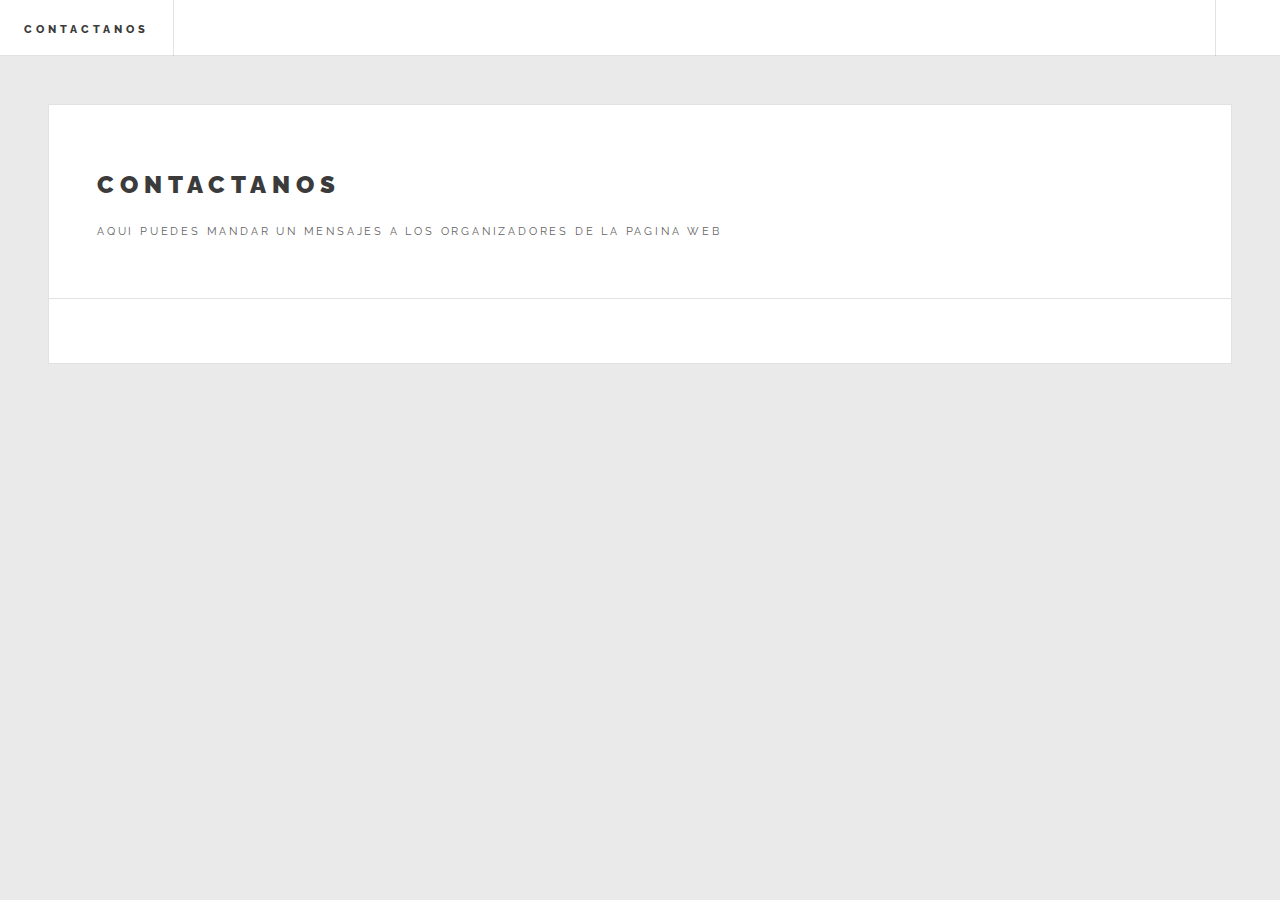
==== Contactanos.html @ b016031c "s" ====
<!DOCTYPE HTML>
<!--
	Future Imperfect by HTML5 UP
	html5up.net | @ajlkn
	Free for personal and commercial use under the CCA 3.0 license (html5up.net/license)
-->
<html>
	<head>
		<title>Contactanos</title>
		<meta charset="utf-8" />
		<meta name="viewport" content="width=device-width, initial-scale=1, user-scalable=no" />
		<link rel="stylesheet" href="assets/css/main.css" />
	</head>
	<body class="single is-preload">

		<!-- Wrapper -->
			<div id="wrapper">

				<!-- Header -->
					<header id="header">
						<h1><a href="index.html">Contactanos</a></h1>
						<nav class="links">
						</nav>
						<nav class="main">
							<ul>
								<li class="menu">
									<a class="fa-bars" href="#menu">Menu</a>
								</li>
							</ul>
						</nav>
					</header>

				<!-- Menu -->
					<section id="menu">
						<!-- Links -->
						<section>
							<ul class="actions stacked">
								<li><a href="index.html" class="button large fit">INICIO</a></li>
							</ul>
						</section>
						<section>
							<ul class="actions stacked">
								<li><a href="Pasos.html" class="button large fit">Pasos para Donar Sangre</a></li>
							</ul>
						</section>
							<section>
								<ul class="#">
									<ul class="actions stacked">
										<li><a href="login.html" class="button large fit">iniciar sesión</a></li>
									</ul>
									<ul class="actions stacked">
										<li><a href="login.html" class="button large fit">Registrarse</a></li>
									</ul>
									
								</ul>
							</section>
					</section>

				<!-- Main -->
					<div id="main">

						<!-- Post -->
							<article class="post">
								<header>
									<div class="title">
										<h2><a href="#">CONTACTANOS</a></h2>
										<p>Aqui puedes mandar un mensajes a los organizadores de la pagina web</p>
									</div>
									<!----Contactos-->
									
									<!----Contactos-->
							</article>

					</div>

			</div>

		<!-- Scripts -->
			<script src="assets/js/jquery.min.js"></script>
			<script src="assets/js/browser.min.js"></script>
			<script src="assets/js/breakpoints.min.js"></script>
			<script src="assets/js/util.js"></script>
			<script src="assets/js/main.js"></script>

	</body>
</html>
---- assets/css/main.css ----
@import url(fontawesome-all.min.css);
@import url("https://fonts.googleapis.com/css?family=Source+Sans+Pro:400,700|Raleway:400,800,900");

/*
	Future Imperfect by HTML5 UP
	html5up.net | @ajlkn
	Free for personal and commercial use under the CCA 3.0 license (html5up.net/license)
*/

html, body, div, span, applet, object,
iframe, h1, h2, h3, h4, h5, h6, p, blockquote,
pre, a, abbr, acronym, address, big, cite,
code, del, dfn, em, img, ins, kbd, q, s, samp,
small, strike, strong, sub, sup, tt, var, b,
u, i, center, dl, dt, dd, ol, ul, li, fieldset,
form, label, legend, table, caption, tbody,
tfoot, thead, tr, th, td, article, aside,
canvas, details, embed, figure, figcaption,
footer, header, hgroup, menu, nav, output, ruby,
section, summary, time, mark, audio, video {
	margin: 0;
	padding: 0;
	border: 0;
	font-size: 100%;
	font: inherit;
	vertical-align: baseline;}

article, aside, details, figcaption, figure,
footer, header, hgroup, menu, nav, section {
	display: block;}

body {
	line-height: 1;
}

ol, ul {
	list-style: none;
}

blockquote, q {
	quotes: none;
}

	blockquote:before, blockquote:after, q:before, q:after {
		content: '';
		content: none;
	}

table {
	border-collapse: collapse;
	border-spacing: 0;
}

body {
	-webkit-text-size-adjust: none;
}

mark {
	background-color: transparent;
	color: inherit;
}

input::-moz-focus-inner {
	border: 0;
	padding: 0;
}

input, select, textarea {
	-moz-appearance: none;
	-webkit-appearance: none;
	-ms-appearance: none;
	appearance: none;
}

/* Basic */

	@-ms-viewport {
		width: device-width;
	}

	body {
		-ms-overflow-style: scrollbar;
	}

	@media screen and (max-width: 480px) {

		html, body {
			min-width: 320px;
		}

	}

	html {
		box-sizing: border-box;
	}

	*, *:before, *:after {
		box-sizing: inherit;
	}

	body {
		background: #f4f4f4;
	}

		body.is-preload *, body.is-preload *:before, body.is-preload *:after {
			-moz-animation: none !important;
			-webkit-animation: none !important;
			-ms-animation: none !important;
			animation: none !important;
			-moz-transition: none !important;
			-webkit-transition: none !important;
			-ms-transition: none !important;
			transition: none !important;
		}

/* Type */

	body, input, select, textarea {
		color: #646464;
		font-family: "Source Sans Pro", Helvetica, sans-serif;
		font-size: 14pt;
		font-weight: 400;
		line-height: 1.75;
	}

		@media screen and (max-width: 1680px) {

			body, input, select, textarea {
				font-size: 12pt;
			}

		}

		@media screen and (max-width: 1280px) {

			body, input, select, textarea {
				font-size: 12pt;
			}

		}

		@media screen and (max-width: 980px) {

			body, input, select, textarea {
				font-size: 12pt;
			}

		}

		@media screen and (max-width: 736px) {

			body, input, select, textarea {
				font-size: 12pt;
			}

		}

		@media screen and (max-width: 480px) {

			body, input, select, textarea {
				font-size: 12pt;
			}

		}

	a {
		-moz-transition: color 0.2s ease, border-bottom-color 0.2s ease;
		-webkit-transition: color 0.2s ease, border-bottom-color 0.2s ease;
		-ms-transition: color 0.2s ease, border-bottom-color 0.2s ease;
		transition: color 0.2s ease, border-bottom-color 0.2s ease;
		border-bottom: dotted 1px rgba(160, 160, 160, 0.65);
		color: inherit;
		text-decoration: none;
	}

		a:before {
			-moz-transition: color 0.2s ease;
			-webkit-transition: color 0.2s ease;
			-ms-transition: color 0.2s ease;
			transition: color 0.2s ease;
		}

		a:hover {
			border-bottom-color: transparent;
			color: #2ebaae !important;
		}

			a:hover:before {
				color: #2ebaae !important;
			}

	strong, b {
		color: #3c3b3b;
		font-weight: 700;
	}

	em, i {
		font-style: italic;
	}

	p {
		margin: 0 0 2em 0;
	}

	h1, h2, h3, h4, h5, h6 {
		color: #3c3b3b;
		font-family: "Raleway", Helvetica, sans-serif;
		font-weight: 800;
		letter-spacing: 0.25em;
		line-height: 1.65;
		margin: 0 0 1em 0;
		text-transform: uppercase;
	}

		h1 a, h2 a, h3 a, h4 a, h5 a, h6 a {
			color: inherit;
			border-bottom: 0;
		}

	h2 {
		font-size: 1.1em;
	}

	h3 {
		font-size: 0.9em;
	}

	h4 {
		font-size: 0.7em;
	}

	h5 {
		font-size: 0.7em;
	}

	h6 {
		font-size: 0.7em;
	}

	sub {
		font-size: 0.8em;
		position: relative;
		top: 0.5em;
	}

	sup {
		font-size: 0.8em;
		position: relative;
		top: -0.5em;
	}

	blockquote {
		border-left: solid 4px rgba(160, 160, 160, 0.3);
		font-style: italic;
		margin: 0 0 2em 0;
		padding: 0.5em 0 0.5em 2em;
	}

	code {
		background: rgba(160, 160, 160, 0.075);
		border: solid 1px rgba(160, 160, 160, 0.3);
		font-family: "Courier New", monospace;
		font-size: 0.9em;
		margin: 0 0.25em;
		padding: 0.25em 0.65em;
	}

	pre {
		-webkit-overflow-scrolling: touch;
		font-family: "Courier New", monospace;
		font-size: 0.9em;
		margin: 0 0 2em 0;
	}

		pre code {
			display: block;
			line-height: 1.75em;
			padding: 1em 1.5em;
			overflow-x: auto;
		}

	hr {
		border: 0;
		border-bottom: solid 1px rgba(160, 160, 160, 0.3);
		margin: 2em 0;
	}

		hr.major {
			margin: 3em 0;
		}

	.align-left {
		text-align: left;
	}

	.align-center {
		text-align: center;
	}

	.align-right {
		text-align: right;
	}

/* Row */

	.row {
		display: flex;
		flex-wrap: wrap;
		box-sizing: border-box;
		align-items: stretch;
	}

		.row > * {
			box-sizing: border-box;
		}

		.row.gtr-uniform > * > :last-child {
			margin-bottom: 0;
		}

		.row.aln-left {
			justify-content: flex-start;
		}

		.row.aln-center {
			justify-content: center;
		}

		.row.aln-right {
			justify-content: flex-end;
		}

		.row.aln-top {
			align-items: flex-start;
		}

		.row.aln-middle {
			align-items: center;
		}

		.row.aln-bottom {
			align-items: flex-end;
		}

		.row > .imp {
			order: -1;
		}

		.row > .col-1 {
			width: 8.33333%;
		}

		.row > .off-1 {
			margin-left: 8.33333%;
		}

		.row > .col-2 {
			width: 16.66667%;
		}

		.row > .off-2 {
			margin-left: 16.66667%;
		}

		.row > .col-3 {
			width: 25%;
		}

		.row > .off-3 {
			margin-left: 25%;
		}

		.row > .col-4 {
			width: 33.33333%;
		}

		.row > .off-4 {
			margin-left: 33.33333%;
		}

		.row > .col-5 {
			width: 41.66667%;
		}

		.row > .off-5 {
			margin-left: 41.66667%;
		}

		.row > .col-6 {
			width: 50%;
		}

		.row > .off-6 {
			margin-left: 50%;
		}

		.row > .col-7 {
			width: 58.33333%;
		}

		.row > .off-7 {
			margin-left: 58.33333%;
		}

		.row > .col-8 {
			width: 66.66667%;
		}

		.row > .off-8 {
			margin-left: 66.66667%;
		}

		.row > .col-9 {
			width: 75%;
		}

		.row > .off-9 {
			margin-left: 75%;
		}

		.row > .col-10 {
			width: 83.33333%;
		}

		.row > .off-10 {
			margin-left: 83.33333%;
		}

		.row > .col-11 {
			width: 91.66667%;
		}

		.row > .off-11 {
			margin-left: 91.66667%;
		}

		.row > .col-12 {
			width: 100%;
		}

		.row > .off-12 {
			margin-left: 100%;
		}

		.row.gtr-0 {
			margin-top: 0;
			margin-left: 0em;
		}

			.row.gtr-0 > * {
				padding: 0 0 0 0em;
			}

			.row.gtr-0.gtr-uniform {
				margin-top: 0em;
			}

				.row.gtr-0.gtr-uniform > * {
					padding-top: 0em;
				}

		.row.gtr-25 {
			margin-top: 0;
			margin-left: -0.25em;
		}

			.row.gtr-25 > * {
				padding: 0 0 0 0.25em;
			}

			.row.gtr-25.gtr-uniform {
				margin-top: -0.25em;
			}

				.row.gtr-25.gtr-uniform > * {
					padding-top: 0.25em;
				}

		.row.gtr-50 {
			margin-top: 0;
			margin-left: -0.5em;
		}

			.row.gtr-50 > * {
				padding: 0 0 0 0.5em;
			}

			.row.gtr-50.gtr-uniform {
				margin-top: -0.5em;
			}

				.row.gtr-50.gtr-uniform > * {
					padding-top: 0.5em;
				}

		.row {
			margin-top: 0;
			margin-left: -1em;
		}

			.row > * {
				padding: 0 0 0 1em;
			}

			.row.gtr-uniform {
				margin-top: -1em;
			}

				.row.gtr-uniform > * {
					padding-top: 1em;
				}

		.row.gtr-150 {
			margin-top: 0;
			margin-left: -1.5em;
		}

			.row.gtr-150 > * {
				padding: 0 0 0 1.5em;
			}

			.row.gtr-150.gtr-uniform {
				margin-top: -1.5em;
			}

				.row.gtr-150.gtr-uniform > * {
					padding-top: 1.5em;
				}

		.row.gtr-200 {
			margin-top: 0;
			margin-left: -2em;
		}

			.row.gtr-200 > * {
				padding: 0 0 0 2em;
			}

			.row.gtr-200.gtr-uniform {
				margin-top: -2em;
			}

				.row.gtr-200.gtr-uniform > * {
					padding-top: 2em;
				}

		@media screen and (max-width: 1680px) {

			.row {
				display: flex;
				flex-wrap: wrap;
				box-sizing: border-box;
				align-items: stretch;
			}

				.row > * {
					box-sizing: border-box;
				}

				.row.gtr-uniform > * > :last-child {
					margin-bottom: 0;
				}

				.row.aln-left {
					justify-content: flex-start;
				}

				.row.aln-center {
					justify-content: center;
				}

				.row.aln-right {
					justify-content: flex-end;
				}

				.row.aln-top {
					align-items: flex-start;
				}

				.row.aln-middle {
					align-items: center;
				}

				.row.aln-bottom {
					align-items: flex-end;
				}

				.row > .imp-xlarge {
					order: -1;
				}

				.row > .col-1-xlarge {
					width: 8.33333%;
				}

				.row > .off-1-xlarge {
					margin-left: 8.33333%;
				}

				.row > .col-2-xlarge {
					width: 16.66667%;
				}

				.row > .off-2-xlarge {
					margin-left: 16.66667%;
				}

				.row > .col-3-xlarge {
					width: 25%;
				}

				.row > .off-3-xlarge {
					margin-left: 25%;
				}

				.row > .col-4-xlarge {
					width: 33.33333%;
				}

				.row > .off-4-xlarge {
					margin-left: 33.33333%;
				}

				.row > .col-5-xlarge {
					width: 41.66667%;
				}

				.row > .off-5-xlarge {
					margin-left: 41.66667%;
				}

				.row > .col-6-xlarge {
					width: 50%;
				}

				.row > .off-6-xlarge {
					margin-left: 50%;
				}

				.row > .col-7-xlarge {
					width: 58.33333%;
				}

				.row > .off-7-xlarge {
					margin-left: 58.33333%;
				}

				.row > .col-8-xlarge {
					width: 66.66667%;
				}

				.row > .off-8-xlarge {
					margin-left: 66.66667%;
				}

				.row > .col-9-xlarge {
					width: 75%;
				}

				.row > .off-9-xlarge {
					margin-left: 75%;
				}

				.row > .col-10-xlarge {
					width: 83.33333%;
				}

				.row > .off-10-xlarge {
					margin-left: 83.33333%;
				}

				.row > .col-11-xlarge {
					width: 91.66667%;
				}

				.row > .off-11-xlarge {
					margin-left: 91.66667%;
				}

				.row > .col-12-xlarge {
					width: 100%;
				}

				.row > .off-12-xlarge {
					margin-left: 100%;
				}

				.row.gtr-0 {
					margin-top: 0;
					margin-left: 0em;
				}

					.row.gtr-0 > * {
						padding: 0 0 0 0em;
					}

					.row.gtr-0.gtr-uniform {
						margin-top: 0em;
					}

						.row.gtr-0.gtr-uniform > * {
							padding-top: 0em;
						}

				.row.gtr-25 {
					margin-top: 0;
					margin-left: -0.25em;
				}

					.row.gtr-25 > * {
						padding: 0 0 0 0.25em;
					}

					.row.gtr-25.gtr-uniform {
						margin-top: -0.25em;
					}

						.row.gtr-25.gtr-uniform > * {
							padding-top: 0.25em;
						}

				.row.gtr-50 {
					margin-top: 0;
					margin-left: -0.5em;
				}

					.row.gtr-50 > * {
						padding: 0 0 0 0.5em;
					}

					.row.gtr-50.gtr-uniform {
						margin-top: -0.5em;
					}

						.row.gtr-50.gtr-uniform > * {
							padding-top: 0.5em;
						}

				.row {
					margin-top: 0;
					margin-left: -1em;
				}

					.row > * {
						padding: 0 0 0 1em;
					}

					.row.gtr-uniform {
						margin-top: -1em;
					}

						.row.gtr-uniform > * {
							padding-top: 1em;
						}

				.row.gtr-150 {
					margin-top: 0;
					margin-left: -1.5em;
				}

					.row.gtr-150 > * {
						padding: 0 0 0 1.5em;
					}

					.row.gtr-150.gtr-uniform {
						margin-top: -1.5em;
					}

						.row.gtr-150.gtr-uniform > * {
							padding-top: 1.5em;
						}

				.row.gtr-200 {
					margin-top: 0;
					margin-left: -2em;
				}

					.row.gtr-200 > * {
						padding: 0 0 0 2em;
					}

					.row.gtr-200.gtr-uniform {
						margin-top: -2em;
					}

						.row.gtr-200.gtr-uniform > * {
							padding-top: 2em;
						}

		}

		@media screen and (max-width: 1280px) {

			.row {
				display: flex;
				flex-wrap: wrap;
				box-sizing: border-box;
				align-items: stretch;
			}

				.row > * {
					box-sizing: border-box;
				}

				.row.gtr-uniform > * > :last-child {
					margin-bottom: 0;
				}

				.row.aln-left {
					justify-content: flex-start;
				}

				.row.aln-center {
					justify-content: center;
				}

				.row.aln-right {
					justify-content: flex-end;
				}

				.row.aln-top {
					align-items: flex-start;
				}

				.row.aln-middle {
					align-items: center;
				}

				.row.aln-bottom {
					align-items: flex-end;
				}

				.row > .imp-large {
					order: -1;
				}

				.row > .col-1-large {
					width: 8.33333%;
				}

				.row > .off-1-large {
					margin-left: 8.33333%;
				}

				.row > .col-2-large {
					width: 16.66667%;
				}

				.row > .off-2-large {
					margin-left: 16.66667%;
				}

				.row > .col-3-large {
					width: 25%;
				}

				.row > .off-3-large {
					margin-left: 25%;
				}

				.row > .col-4-large {
					width: 33.33333%;
				}

				.row > .off-4-large {
					margin-left: 33.33333%;
				}

				.row > .col-5-large {
					width: 41.66667%;
				}

				.row > .off-5-large {
					margin-left: 41.66667%;
				}

				.row > .col-6-large {
					width: 50%;
				}

				.row > .off-6-large {
					margin-left: 50%;
				}

				.row > .col-7-large {
					width: 58.33333%;
				}

				.row > .off-7-large {
					margin-left: 58.33333%;
				}

				.row > .col-8-large {
					width: 66.66667%;
				}

				.row > .off-8-large {
					margin-left: 66.66667%;
				}

				.row > .col-9-large {
					width: 75%;
				}

				.row > .off-9-large {
					margin-left: 75%;
				}

				.row > .col-10-large {
					width: 83.33333%;
				}

				.row > .off-10-large {
					margin-left: 83.33333%;
				}

				.row > .col-11-large {
					width: 91.66667%;
				}

				.row > .off-11-large {
					margin-left: 91.66667%;
				}

				.row > .col-12-large {
					width: 100%;
				}

				.row > .off-12-large {
					margin-left: 100%;
				}

				.row.gtr-0 {
					margin-top: 0;
					margin-left: 0em;
				}

					.row.gtr-0 > * {
						padding: 0 0 0 0em;
					}

					.row.gtr-0.gtr-uniform {
						margin-top: 0em;
					}

						.row.gtr-0.gtr-uniform > * {
							padding-top: 0em;
						}

				.row.gtr-25 {
					margin-top: 0;
					margin-left: -0.25em;
				}

					.row.gtr-25 > * {
						padding: 0 0 0 0.25em;
					}

					.row.gtr-25.gtr-uniform {
						margin-top: -0.25em;
					}

						.row.gtr-25.gtr-uniform > * {
							padding-top: 0.25em;
						}

				.row.gtr-50 {
					margin-top: 0;
					margin-left: -0.5em;
				}

					.row.gtr-50 > * {
						padding: 0 0 0 0.5em;
					}

					.row.gtr-50.gtr-uniform {
						margin-top: -0.5em;
					}

						.row.gtr-50.gtr-uniform > * {
							padding-top: 0.5em;
						}

				.row {
					margin-top: 0;
					margin-left: -1em;
				}

					.row > * {
						padding: 0 0 0 1em;
					}

					.row.gtr-uniform {
						margin-top: -1em;
					}

						.row.gtr-uniform > * {
							padding-top: 1em;
						}

				.row.gtr-150 {
					margin-top: 0;
					margin-left: -1.5em;
				}

					.row.gtr-150 > * {
						padding: 0 0 0 1.5em;
					}

					.row.gtr-150.gtr-uniform {
						margin-top: -1.5em;
					}

						.row.gtr-150.gtr-uniform > * {
							padding-top: 1.5em;
						}

				.row.gtr-200 {
					margin-top: 0;
					margin-left: -2em;
				}

					.row.gtr-200 > * {
						padding: 0 0 0 2em;
					}

					.row.gtr-200.gtr-uniform {
						margin-top: -2em;
					}

						.row.gtr-200.gtr-uniform > * {
							padding-top: 2em;
						}

		}

		@media screen and (max-width: 980px) {

			.row {
				display: flex;
				flex-wrap: wrap;
				box-sizing: border-box;
				align-items: stretch;
			}

				.row > * {
					box-sizing: border-box;
				}

				.row.gtr-uniform > * > :last-child {
					margin-bottom: 0;
				}

				.row.aln-left {
					justify-content: flex-start;
				}

				.row.aln-center {
					justify-content: center;
				}

				.row.aln-right {
					justify-content: flex-end;
				}

				.row.aln-top {
					align-items: flex-start;
				}

				.row.aln-middle {
					align-items: center;
				}

				.row.aln-bottom {
					align-items: flex-end;
				}

				.row > .imp-medium {
					order: -1;
				}

				.row > .col-1-medium {
					width: 8.33333%;
				}

				.row > .off-1-medium {
					margin-left: 8.33333%;
				}

				.row > .col-2-medium {
					width: 16.66667%;
				}

				.row > .off-2-medium {
					margin-left: 16.66667%;
				}

				.row > .col-3-medium {
					width: 25%;
				}

				.row > .off-3-medium {
					margin-left: 25%;
				}

				.row > .col-4-medium {
					width: 33.33333%;
				}

				.row > .off-4-medium {
					margin-left: 33.33333%;
				}

				.row > .col-5-medium {
					width: 41.66667%;
				}

				.row > .off-5-medium {
					margin-left: 41.66667%;
				}

				.row > .col-6-medium {
					width: 50%;
				}

				.row > .off-6-medium {
					margin-left: 50%;
				}

				.row > .col-7-medium {
					width: 58.33333%;
				}

				.row > .off-7-medium {
					margin-left: 58.33333%;
				}

				.row > .col-8-medium {
					width: 66.66667%;
				}

				.row > .off-8-medium {
					margin-left: 66.66667%;
				}

				.row > .col-9-medium {
					width: 75%;
				}

				.row > .off-9-medium {
					margin-left: 75%;
				}

				.row > .col-10-medium {
					width: 83.33333%;
				}

				.row > .off-10-medium {
					margin-left: 83.33333%;
				}

				.row > .col-11-medium {
					width: 91.66667%;
				}

				.row > .off-11-medium {
					margin-left: 91.66667%;
				}

				.row > .col-12-medium {
					width: 100%;
				}

				.row > .off-12-medium {
					margin-left: 100%;
				}

				.row.gtr-0 {
					margin-top: 0;
					margin-left: 0em;
				}

					.row.gtr-0 > * {
						padding: 0 0 0 0em;
					}

					.row.gtr-0.gtr-uniform {
						margin-top: 0em;
					}

						.row.gtr-0.gtr-uniform > * {
							padding-top: 0em;
						}

				.row.gtr-25 {
					margin-top: 0;
					margin-left: -0.25em;
				}

					.row.gtr-25 > * {
						padding: 0 0 0 0.25em;
					}

					.row.gtr-25.gtr-uniform {
						margin-top: -0.25em;
					}

						.row.gtr-25.gtr-uniform > * {
							padding-top: 0.25em;
						}

				.row.gtr-50 {
					margin-top: 0;
					margin-left: -0.5em;
				}

					.row.gtr-50 > * {
						padding: 0 0 0 0.5em;
					}

					.row.gtr-50.gtr-uniform {
						margin-top: -0.5em;
					}

						.row.gtr-50.gtr-uniform > * {
							padding-top: 0.5em;
						}

				.row {
					margin-top: 0;
					margin-left: -1em;
				}

					.row > * {
						padding: 0 0 0 1em;
					}

					.row.gtr-uniform {
						margin-top: -1em;
					}

						.row.gtr-uniform > * {
							padding-top: 1em;
						}

				.row.gtr-150 {
					margin-top: 0;
					margin-left: -1.5em;
				}

					.row.gtr-150 > * {
						padding: 0 0 0 1.5em;
					}

					.row.gtr-150.gtr-uniform {
						margin-top: -1.5em;
					}

						.row.gtr-150.gtr-uniform > * {
							padding-top: 1.5em;
						}

				.row.gtr-200 {
					margin-top: 0;
					margin-left: -2em;
				}

					.row.gtr-200 > * {
						padding: 0 0 0 2em;
					}

					.row.gtr-200.gtr-uniform {
						margin-top: -2em;
					}

						.row.gtr-200.gtr-uniform > * {
							padding-top: 2em;
						}

		}

		@media screen and (max-width: 736px) {

			.row {
				display: flex;
				flex-wrap: wrap;
				box-sizing: border-box;
				align-items: stretch;
			}

				.row > * {
					box-sizing: border-box;
				}

				.row.gtr-uniform > * > :last-child {
					margin-bottom: 0;
				}

				.row.aln-left {
					justify-content: flex-start;
				}

				.row.aln-center {
					justify-content: center;
				}

				.row.aln-right {
					justify-content: flex-end;
				}

				.row.aln-top {
					align-items: flex-start;
				}

				.row.aln-middle {
					align-items: center;
				}

				.row.aln-bottom {
					align-items: flex-end;
				}

				.row > .imp-small {
					order: -1;
				}

				.row > .col-1-small {
					width: 8.33333%;
				}

				.row > .off-1-small {
					margin-left: 8.33333%;
				}

				.row > .col-2-small {
					width: 16.66667%;
				}

				.row > .off-2-small {
					margin-left: 16.66667%;
				}

				.row > .col-3-small {
					width: 25%;
				}

				.row > .off-3-small {
					margin-left: 25%;
				}

				.row > .col-4-small {
					width: 33.33333%;
				}

				.row > .off-4-small {
					margin-left: 33.33333%;
				}

				.row > .col-5-small {
					width: 41.66667%;
				}

				.row > .off-5-small {
					margin-left: 41.66667%;
				}

				.row > .col-6-small {
					width: 50%;
				}

				.row > .off-6-small {
					margin-left: 50%;
				}

				.row > .col-7-small {
					width: 58.33333%;
				}

				.row > .off-7-small {
					margin-left: 58.33333%;
				}

				.row > .col-8-small {
					width: 66.66667%;
				}

				.row > .off-8-small {
					margin-left: 66.66667%;
				}

				.row > .col-9-small {
					width: 75%;
				}

				.row > .off-9-small {
					margin-left: 75%;
				}

				.row > .col-10-small {
					width: 83.33333%;
				}

				.row > .off-10-small {
					margin-left: 83.33333%;
				}

				.row > .col-11-small {
					width: 91.66667%;
				}

				.row > .off-11-small {
					margin-left: 91.66667%;
				}

				.row > .col-12-small {
					width: 100%;
				}

				.row > .off-12-small {
					margin-left: 100%;
				}

				.row.gtr-0 {
					margin-top: 0;
					margin-left: 0em;
				}

					.row.gtr-0 > * {
						padding: 0 0 0 0em;
					}

					.row.gtr-0.gtr-uniform {
						margin-top: 0em;
					}

						.row.gtr-0.gtr-uniform > * {
							padding-top: 0em;
						}

				.row.gtr-25 {
					margin-top: 0;
					margin-left: -0.25em;
				}

					.row.gtr-25 > * {
						padding: 0 0 0 0.25em;
					}

					.row.gtr-25.gtr-uniform {
						margin-top: -0.25em;
					}

						.row.gtr-25.gtr-uniform > * {
							padding-top: 0.25em;
						}

				.row.gtr-50 {
					margin-top: 0;
					margin-left: -0.5em;
				}

					.row.gtr-50 > * {
						padding: 0 0 0 0.5em;
					}

					.row.gtr-50.gtr-uniform {
						margin-top: -0.5em;
					}

						.row.gtr-50.gtr-uniform > * {
							padding-top: 0.5em;
						}

				.row {
					margin-top: 0;
					margin-left: -1em;
				}

					.row > * {
						padding: 0 0 0 1em;
					}

					.row.gtr-uniform {
						margin-top: -1em;
					}

						.row.gtr-uniform > * {
							padding-top: 1em;
						}

				.row.gtr-150 {
					margin-top: 0;
					margin-left: -1.5em;
				}

					.row.gtr-150 > * {
						padding: 0 0 0 1.5em;
					}

					.row.gtr-150.gtr-uniform {
						margin-top: -1.5em;
					}

						.row.gtr-150.gtr-uniform > * {
							padding-top: 1.5em;
						}

				.row.gtr-200 {
					margin-top: 0;
					margin-left: -2em;
				}

					.row.gtr-200 > * {
						padding: 0 0 0 2em;
					}

					.row.gtr-200.gtr-uniform {
						margin-top: -2em;
					}

						.row.gtr-200.gtr-uniform > * {
							padding-top: 2em;
						}

		}

		@media screen and (max-width: 480px) {

			.row {
				display: flex;
				flex-wrap: wrap;
				box-sizing: border-box;
				align-items: stretch;
			}

				.row > * {
					box-sizing: border-box;
				}

				.row.gtr-uniform > * > :last-child {
					margin-bottom: 0;
				}

				.row.aln-left {
					justify-content: flex-start;
				}

				.row.aln-center {
					justify-content: center;
				}

				.row.aln-right {
					justify-content: flex-end;
				}

				.row.aln-top {
					align-items: flex-start;
				}

				.row.aln-middle {
					align-items: center;
				}

				.row.aln-bottom {
					align-items: flex-end;
				}

				.row > .imp-xsmall {
					order: -1;
				}

				.row > .col-1-xsmall {
					width: 8.33333%;
				}

				.row > .off-1-xsmall {
					margin-left: 8.33333%;
				}

				.row > .col-2-xsmall {
					width: 16.66667%;
				}

				.row > .off-2-xsmall {
					margin-left: 16.66667%;
				}

				.row > .col-3-xsmall {
					width: 25%;
				}

				.row > .off-3-xsmall {
					margin-left: 25%;
				}

				.row > .col-4-xsmall {
					width: 33.33333%;
				}

				.row > .off-4-xsmall {
					margin-left: 33.33333%;
				}

				.row > .col-5-xsmall {
					width: 41.66667%;
				}

				.row > .off-5-xsmall {
					margin-left: 41.66667%;
				}

				.row > .col-6-xsmall {
					width: 50%;
				}

				.row > .off-6-xsmall {
					margin-left: 50%;
				}

				.row > .col-7-xsmall {
					width: 58.33333%;
				}

				.row > .off-7-xsmall {
					margin-left: 58.33333%;
				}

				.row > .col-8-xsmall {
					width: 66.66667%;
				}

				.row > .off-8-xsmall {
					margin-left: 66.66667%;
				}

				.row > .col-9-xsmall {
					width: 75%;
				}

				.row > .off-9-xsmall {
					margin-left: 75%;
				}

				.row > .col-10-xsmall {
					width: 83.33333%;
				}

				.row > .off-10-xsmall {
					margin-left: 83.33333%;
				}

				.row > .col-11-xsmall {
					width: 91.66667%;
				}

				.row > .off-11-xsmall {
					margin-left: 91.66667%;
				}

				.row > .col-12-xsmall {
					width: 100%;
				}

				.row > .off-12-xsmall {
					margin-left: 100%;
				}

				.row.gtr-0 {
					margin-top: 0;
					margin-left: 0em;
				}

					.row.gtr-0 > * {
						padding: 0 0 0 0em;
					}

					.row.gtr-0.gtr-uniform {
						margin-top: 0em;
					}

						.row.gtr-0.gtr-uniform > * {
							padding-top: 0em;
						}

				.row.gtr-25 {
					margin-top: 0;
					margin-left: -0.25em;
				}

					.row.gtr-25 > * {
						padding: 0 0 0 0.25em;
					}

					.row.gtr-25.gtr-uniform {
						margin-top: -0.25em;
					}

						.row.gtr-25.gtr-uniform > * {
							padding-top: 0.25em;
						}

				.row.gtr-50 {
					margin-top: 0;
					margin-left: -0.5em;
				}

					.row.gtr-50 > * {
						padding: 0 0 0 0.5em;
					}

					.row.gtr-50.gtr-uniform {
						margin-top: -0.5em;
					}

						.row.gtr-50.gtr-uniform > * {
							padding-top: 0.5em;
						}

				.row {
					margin-top: 0;
					margin-left: -1em;
				}

					.row > * {
						padding: 0 0 0 1em;
					}

					.row.gtr-uniform {
						margin-top: -1em;
					}

						.row.gtr-uniform > * {
							padding-top: 1em;
						}

				.row.gtr-150 {
					margin-top: 0;
					margin-left: -1.5em;
				}

					.row.gtr-150 > * {
						padding: 0 0 0 1.5em;
					}

					.row.gtr-150.gtr-uniform {
						margin-top: -1.5em;
					}

						.row.gtr-150.gtr-uniform > * {
							padding-top: 1.5em;
						}

				.row.gtr-200 {
					margin-top: 0;
					margin-left: -2em;
				}

					.row.gtr-200 > * {
						padding: 0 0 0 2em;
					}

					.row.gtr-200.gtr-uniform {
						margin-top: -2em;
					}

						.row.gtr-200.gtr-uniform > * {
							padding-top: 2em;
						}

		}

/* Author */

	.author {
		display: -moz-flex;
		display: -webkit-flex;
		display: -ms-flex;
		display: flex;
		-moz-flex-direction: row;
		-webkit-flex-direction: row;
		-ms-flex-direction: row;
		flex-direction: row;
		-moz-align-items: center;
		-webkit-align-items: center;
		-ms-align-items: center;
		align-items: center;
		-moz-justify-content: -moz-flex-end;
		-webkit-justify-content: -webkit-flex-end;
		-ms-justify-content: -ms-flex-end;
		justify-content: flex-end;
		border-bottom: 0;
		font-family: "Raleway", Helvetica, sans-serif;
		font-size: 0.6em;
		font-weight: 400;
		letter-spacing: 0.25em;
		text-transform: uppercase;
		white-space: nowrap;
	}

		.author .name {
			-moz-transition: border-bottom-color 0.2s ease;
			-webkit-transition: border-bottom-color 0.2s ease;
			-ms-transition: border-bottom-color 0.2s ease;
			transition: border-bottom-color 0.2s ease;
			border-bottom: dotted 1px rgba(160, 160, 160, 0.65);
			display: block;
			margin: 0 1.5em 0 0;
		}

		.author img {
			border-radius: 100%;
			display: block;
			width: 4em;
		}

		.author:hover .name {
			border-bottom-color: transparent;
		}

/* Blurb */

	.blurb h2 {
		font-size: 0.8em;
		margin: 0 0 1.5em 0;
	}

	.blurb h3 {
		font-size: 0.7em;
	}

	.blurb p {
		font-size: 0.9em;
	}

/* Box */

	.box {
		border: solid 1px rgba(160, 160, 160, 0.3);
		margin-bottom: 2em;
		padding: 1.5em;
	}

		.box > :last-child,
		.box > :last-child > :last-child,
		.box > :last-child > :last-child > :last-child {
			margin-bottom: 0;
		}

		.box.alt {
			border: 0;
			border-radius: 0;
			padding: 0;
		}

/* Button */

	input[type="submit"],
	input[type="reset"],
	input[type="button"],
	button,
	.button {
		-moz-appearance: none;
		-webkit-appearance: none;
		-ms-appearance: none;
		appearance: none;
		-moz-transition: background-color 0.2s ease, box-shadow 0.2s ease, color 0.2s ease;
		-webkit-transition: background-color 0.2s ease, box-shadow 0.2s ease, color 0.2s ease;
		-ms-transition: background-color 0.2s ease, box-shadow 0.2s ease, color 0.2s ease;
		transition: background-color 0.2s ease, box-shadow 0.2s ease, color 0.2s ease;
		background-color: transparent;
		border: 0;
		box-shadow: inset 0 0 0 1px rgba(160, 160, 160, 0.3);
		color: #3c3b3b !important;
		cursor: pointer;
		display: inline-block;
		font-family: "Raleway", Helvetica, sans-serif;
		font-size: 0.6em;
		font-weight: 800;
		height: 4.8125em;
		letter-spacing: 0.25em;
		line-height: 4.8125em;
		padding: 0 2.5em;
		text-align: center;
		text-decoration: none;
		text-transform: uppercase;
		white-space: nowrap;
	}

		input[type="submit"]:hover,
		input[type="reset"]:hover,
		input[type="button"]:hover,
		button:hover,
		.button:hover {
			box-shadow: inset 0 0 0 1px #2ebaae;
			color: #2ebaae !important;
		}

			input[type="submit"]:hover:active,
			input[type="reset"]:hover:active,
			input[type="button"]:hover:active,
			button:hover:active,
			.button:hover:active {
				background-color: rgba(46, 186, 174, 0.05);
			}

		input[type="submit"]:before, input[type="submit"]:after,
		input[type="reset"]:before,
		input[type="reset"]:after,
		input[type="button"]:before,
		input[type="button"]:after,
		button:before,
		button:after,
		.button:before,
		.button:after {
			color: #aaaaaa;
			position: relative;
		}

		input[type="submit"]:before,
		input[type="reset"]:before,
		input[type="button"]:before,
		button:before,
		.button:before {
			left: -1em;
			padding: 0 0 0 0.75em;
		}

		input[type="submit"]:after,
		input[type="reset"]:after,
		input[type="button"]:after,
		button:after,
		.button:after {
			left: 1em;
			padding: 0 0.75em 0 0;
		}

		input[type="submit"].fit,
		input[type="reset"].fit,
		input[type="button"].fit,
		button.fit,
		.button.fit {
			width: 100%;
		}

		input[type="submit"].large,
		input[type="reset"].large,
		input[type="button"].large,
		button.large,
		.button.large {
			font-size: 0.7em;
			padding: 0 3em;
		}

		input[type="submit"].small,
		input[type="reset"].small,
		input[type="button"].small,
		button.small,
		.button.small {
			font-size: 0.5em;
		}

		input[type="submit"].disabled, input[type="submit"]:disabled,
		input[type="reset"].disabled,
		input[type="reset"]:disabled,
		input[type="button"].disabled,
		input[type="button"]:disabled,
		button.disabled,
		button:disabled,
		.button.disabled,
		.button:disabled {
			pointer-events: none;
			color: rgba(160, 160, 160, 0.3) !important;
		}

			input[type="submit"].disabled:before, input[type="submit"]:disabled:before,
			input[type="reset"].disabled:before,
			input[type="reset"]:disabled:before,
			input[type="button"].disabled:before,
			input[type="button"]:disabled:before,
			button.disabled:before,
			button:disabled:before,
			.button.disabled:before,
			.button:disabled:before {
				color: rgba(160, 160, 160, 0.3) !important;
			}

/* Form */

	form {
		margin: 0 0 2em 0;
	}

		form.search {
			text-decoration: none;
			position: relative;
		}

			form.search:before {
				-moz-osx-font-smoothing: grayscale;
				-webkit-font-smoothing: antialiased;
				display: inline-block;
				font-style: normal;
				font-variant: normal;
				text-rendering: auto;
				line-height: 1;
				text-transform: none !important;
				font-family: 'Font Awesome 5 Free';
				font-weight: 900;
			}

			form.search:before {
				color: #aaaaaa;
				content: '\f002';
				display: block;
				height: 2.75em;
				left: 0;
				line-height: 2.75em;
				position: absolute;
				text-align: center;
				top: 0;
				width: 2.5em;
			}

			form.search > input:first-child {
				padding-left: 2.5em;
			}

	label {
		color: #3c3b3b;
		display: block;
		font-size: 0.9em;
		font-weight: 700;
		margin: 0 0 1em 0;
	}

	input[type="text"],
	input[type="password"],
	input[type="email"],
	input[type="tel"],
	select,
	textarea {
		-moz-appearance: none;
		-webkit-appearance: none;
		-ms-appearance: none;
		appearance: none;
		background: rgba(160, 160, 160, 0.075);
		border: none;
		border: solid 1px rgba(160, 160, 160, 0.3);
		border-radius: 0;
		color: inherit;
		display: block;
		outline: 0;
		padding: 0 1em;
		text-decoration: none;
		width: 100%;
	}

		input[type="text"]:invalid,
		input[type="password"]:invalid,
		input[type="email"]:invalid,
		input[type="tel"]:invalid,
		select:invalid,
		textarea:invalid {
			box-shadow: none;
		}

		input[type="text"]:focus,
		input[type="password"]:focus,
		input[type="email"]:focus,
		input[type="tel"]:focus,
		select:focus,
		textarea:focus {
			border-color: #2ebaae;
			box-shadow: inset 0 0 0 1px #2ebaae;
		}

	.select-wrapper {
		text-decoration: none;
		display: block;
		position: relative;
	}

		.select-wrapper:before {
			-moz-osx-font-smoothing: grayscale;
			-webkit-font-smoothing: antialiased;
			display: inline-block;
			font-style: normal;
			font-variant: normal;
			text-rendering: auto;
			line-height: 1;
			text-transform: none !important;
			font-family: 'Font Awesome 5 Free';
			font-weight: 900;
		}

		.select-wrapper:before {
			color: rgba(160, 160, 160, 0.3);
			content: '\f078';
			display: block;
			height: 2.75em;
			line-height: 2.75em;
			pointer-events: none;
			position: absolute;
			right: 0;
			text-align: center;
			top: 0;
			width: 2.75em;
		}

		.select-wrapper select::-ms-expand {
			display: none;
		}

	select {
		background-image: url("data:image/svg+xml;charset=utf8,%3Csvg xmlns='http://www.w3.org/2000/svg' width='40' height='40' preserveAspectRatio='none' viewBox='0 0 40 40'%3E%3Cpath d='M9.4,12.3l10.4,10.4l10.4-10.4c0.2-0.2,0.5-0.4,0.9-0.4c0.3,0,0.6,0.1,0.9,0.4l3.3,3.3c0.2,0.2,0.4,0.5,0.4,0.9 c0,0.4-0.1,0.6-0.4,0.9L20.7,31.9c-0.2,0.2-0.5,0.4-0.9,0.4c-0.3,0-0.6-0.1-0.9-0.4L4.3,17.3c-0.2-0.2-0.4-0.5-0.4-0.9 c0-0.4,0.1-0.6,0.4-0.9l3.3-3.3c0.2-0.2,0.5-0.4,0.9-0.4S9.1,12.1,9.4,12.3z' fill='rgba(160, 160, 160, 0.3)' /%3E%3C/svg%3E");
		background-size: 1.25rem;
		background-repeat: no-repeat;
		background-position: calc(100% - 1rem) center;
		height: 2.75em;
		padding-right: 2.75em;
		text-overflow: ellipsis;
	}

		select option {
			color: #3c3b3b;
			background: #ffffff;
		}

		select:focus::-ms-value {
			background-color: transparent;
		}

		select::-ms-expand {
			display: none;
		}

	input[type="text"],
	input[type="password"],
	input[type="email"],
	select {
		height: 2.75em;
	}

	textarea {
		padding: 0.75em 1em;
	}

	input[type="checkbox"],
	input[type="radio"] {
		-moz-appearance: none;
		-webkit-appearance: none;
		-ms-appearance: none;
		appearance: none;
		display: block;
		float: left;
		margin-right: -2em;
		opacity: 0;
		width: 1em;
		z-index: -1;
	}

		input[type="checkbox"] + label,
		input[type="radio"] + label {
			text-decoration: none;
			color: #646464;
			cursor: pointer;
			display: inline-block;
			font-size: 1em;
			font-weight: 400;
			padding-left: 2.4em;
			padding-right: 0.75em;
			position: relative;
		}

			input[type="checkbox"] + label:before,
			input[type="radio"] + label:before {
				-moz-osx-font-smoothing: grayscale;
				-webkit-font-smoothing: antialiased;
				display: inline-block;
				font-style: normal;
				font-variant: normal;
				text-rendering: auto;
				line-height: 1;
				text-transform: none !important;
				font-family: 'Font Awesome 5 Free';
				font-weight: 900;
			}

			input[type="checkbox"] + label:before,
			input[type="radio"] + label:before {
				background: rgba(160, 160, 160, 0.075);
				border: solid 1px rgba(160, 160, 160, 0.3);
				content: '';
				display: inline-block;
				font-size: 0.8em;
				height: 2.0625em;
				left: 0;
				line-height: 2.0625em;
				position: absolute;
				text-align: center;
				top: 0;
				width: 2.0625em;
			}

		input[type="checkbox"]:checked + label:before,
		input[type="radio"]:checked + label:before {
			background: #3c3b3b;
			border-color: #3c3b3b;
			color: #ffffff;
			content: '\f00c';
		}

		input[type="checkbox"]:focus + label:before,
		input[type="radio"]:focus + label:before {
			border-color: #2ebaae;
			box-shadow: 0 0 0 1px #2ebaae;
		}

	input[type="radio"] + label:before {
		border-radius: 100%;
	}

	::-webkit-input-placeholder {
		color: #aaaaaa !important;
		opacity: 1.0;
	}

	:-moz-placeholder {
		color: #aaaaaa !important;
		opacity: 1.0;
	}

	::-moz-placeholder {
		color: #aaaaaa !important;
		opacity: 1.0;
	}

	:-ms-input-placeholder {
		color: #aaaaaa !important;
		opacity: 1.0;
	}

/* Icon */

	.icon {
		text-decoration: none;
		border-bottom: none;
		position: relative;
	}

		.icon:before {
			-moz-osx-font-smoothing: grayscale;
			-webkit-font-smoothing: antialiased;
			display: inline-block;
			font-style: normal;
			font-variant: normal;
			text-rendering: auto;
			line-height: 1;
			text-transform: none !important;
			font-family: 'Font Awesome 5 Free';
			font-weight: 400;
		}

		.icon > .label {
			display: none;
		}

		.icon:before {
			line-height: inherit;
		}

		.icon.solid:before {
			font-weight: 900;
		}

		.icon.brands:before {
			font-family: 'Font Awesome 5 Brands';
		}

		.icon.suffix:before {
			float: right;
		}

/* Image */

	.image {
		border: 0;
		display: inline-block;
		position: relative;
	}

		.image img {
			display: block;
		}

		.image.left, .image.right {
			max-width: 40%;
		}

			.image.left img, .image.right img {
				width: 100%;
			}

		.image.left {
			float: left;
			padding: 0 1.5em 1em 0;
			top: 0.25em;
		}

		.image.right {
			float: right;
			padding: 0 0 1em 1.5em;
			top: 0.25em;
		}

		.image.fit {
			display: block;
			margin: 0 0 2em 0;
			width: 100%;
		}

			.image.fit img {
				width: 100%;
			}

		.image.featured {
			display: block;
			margin: 0 0 3em 0;
			width: 100%;
		}

			.image.featured img {
				width: 100%;
			}

			@media screen and (max-width: 736px) {

				.image.featured {
					margin: 0 0 1.5em 0;
				}

			}

		.image.main {
			display: block;
			margin: 0 0 3em 0;
			width: 100%;
		}

			.image.main img {
				width: 100%;
			}

/* List */

	ol {
		list-style: decimal;
		margin: 0 0 2em 0;
		padding-left: 1.25em;
	}

		ol li {
			padding-left: 0.25em;
		}

	ul {
		list-style: disc;
		margin: 0 0 2em 0;
		padding-left: 1em;
	}

		ul li {
			padding-left: 0.5em;
		}

		ul.alt {
			list-style: none;
			padding-left: 0;
		}

			ul.alt li {
				border-top: solid 1px rgba(160, 160, 160, 0.3);
				padding: 0.5em 0;
			}

				ul.alt li:first-child {
					border-top: 0;
					padding-top: 0;
				}

	dl {
		margin: 0 0 2em 0;
	}

		dl dt {
			display: block;
			font-weight: 700;
			margin: 0 0 1em 0;
		}

		dl dd {
			margin-left: 2em;
		}

/* Actions */

	ul.actions {
		display: -moz-flex;
		display: -webkit-flex;
		display: -ms-flex;
		display: flex;
		cursor: default;
		list-style: none;
		margin-left: -1em;
		padding-left: 0;
	}

		ul.actions li {
			padding: 0 0 0 1em;
			vertical-align: middle;
		}

		ul.actions.special {
			-moz-justify-content: center;
			-webkit-justify-content: center;
			-ms-justify-content: center;
			justify-content: center;
			width: 100%;
			margin-left: 0;
		}

			ul.actions.special li:first-child {
				padding-left: 0;
			}

		ul.actions.stacked {
			-moz-flex-direction: column;
			-webkit-flex-direction: column;
			-ms-flex-direction: column;
			flex-direction: column;
			margin-left: 0;
		}

			ul.actions.stacked li {
				padding: 1.3em 0 0 0;
			}

				ul.actions.stacked li:first-child {
					padding-top: 0;
				}

		ul.actions.fit {
			width: calc(100% + 1em);
		}

			ul.actions.fit li {
				-moz-flex-grow: 1;
				-webkit-flex-grow: 1;
				-ms-flex-grow: 1;
				flex-grow: 1;
				-moz-flex-shrink: 1;
				-webkit-flex-shrink: 1;
				-ms-flex-shrink: 1;
				flex-shrink: 1;
				width: 100%;
			}

				ul.actions.fit li > * {
					width: 100%;
				}

			ul.actions.fit.stacked {
				width: 100%;
			}

		@media screen and (max-width: 480px) {

			ul.actions:not(.fixed) {
				-moz-flex-direction: column;
				-webkit-flex-direction: column;
				-ms-flex-direction: column;
				flex-direction: column;
				margin-left: 0;
				width: 100% !important;
			}

				ul.actions:not(.fixed) li {
					-moz-flex-grow: 1;
					-webkit-flex-grow: 1;
					-ms-flex-grow: 1;
					flex-grow: 1;
					-moz-flex-shrink: 1;
					-webkit-flex-shrink: 1;
					-ms-flex-shrink: 1;
					flex-shrink: 1;
					padding: 1em 0 0 0;
					text-align: center;
					width: 100%;
				}

					ul.actions:not(.fixed) li > * {
						width: 100%;
					}

					ul.actions:not(.fixed) li:first-child {
						padding-top: 0;
					}

					ul.actions:not(.fixed) li input[type="submit"],
					ul.actions:not(.fixed) li input[type="reset"],
					ul.actions:not(.fixed) li input[type="button"],
					ul.actions:not(.fixed) li button,
					ul.actions:not(.fixed) li .button {
						width: 100%;
					}

						ul.actions:not(.fixed) li input[type="submit"].icon:before,
						ul.actions:not(.fixed) li input[type="reset"].icon:before,
						ul.actions:not(.fixed) li input[type="button"].icon:before,
						ul.actions:not(.fixed) li button.icon:before,
						ul.actions:not(.fixed) li .button.icon:before {
							margin-left: -0.5em;
						}

		}

/* Icons */

	ul.icons {
		cursor: default;
		list-style: none;
		padding-left: 0;
	}

		ul.icons li {
			display: inline-block;
			padding: 0 1em 0 0;
		}

			ul.icons li:last-child {
				padding-right: 0;
			}

			ul.icons li > * {
				border: 0;
			}

				ul.icons li > * .label {
					display: none;
				}

/* Posts */

	ul.posts {
		list-style: none;
		padding: 0;
	}

		ul.posts li {
			border-top: dotted 1px rgba(160, 160, 160, 0.3);
			margin: 1.5em 0 0 0;
			padding: 1.5em 0 0 0;
		}

			ul.posts li:first-child {
				border-top: 0;
				margin-top: 0;
				padding-top: 0;
			}

		ul.posts article {
			display: -moz-flex;
			display: -webkit-flex;
			display: -ms-flex;
			display: flex;
			-moz-align-items: -moz-flex-start;
			-webkit-align-items: -webkit-flex-start;
			-ms-align-items: -ms-flex-start;
			align-items: flex-start;
			-moz-flex-direction: row-reverse;
			-webkit-flex-direction: row-reverse;
			-ms-flex-direction: row-reverse;
			flex-direction: row-reverse;
		}

			ul.posts article .image {
				display: block;
				margin-right: 1.5em;
				min-width: 4em;
				width: 4em;
			}

				ul.posts article .image img {
					width: 100%;
				}

			ul.posts article header {
				-moz-flex-grow: 1;
				-webkit-flex-grow: 1;
				-ms-flex-grow: 1;
				flex-grow: 1;
				-ms-flex: 1;
			}

				ul.posts article header h3 {
					font-size: 0.7em;
					margin-top: 0.125em;
				}

				ul.posts article header .published {
					display: block;
					font-family: "Raleway", Helvetica, sans-serif;
					font-size: 0.6em;
					font-weight: 400;
					letter-spacing: 0.25em;
					margin: -0.625em 0 1.7em 0;
					text-transform: uppercase;
				}

				ul.posts article header > :last-child {
					margin-bottom: 0;
				}

/* Mini Post */

	.mini-post {
		display: -moz-flex;
		display: -webkit-flex;
		display: -ms-flex;
		display: flex;
		-moz-flex-direction: column-reverse;
		-webkit-flex-direction: column-reverse;
		-ms-flex-direction: column-reverse;
		flex-direction: column-reverse;
		background: #ffffff;
		border: solid 1px rgba(160, 160, 160, 0.3);
		margin: 0 0 2em 0;
	}

		.mini-post .image {
			overflow: hidden;
			width: 100%;
		}

			.mini-post .image img {
				-moz-transition: -moz-transform 0.2s ease-out;
				-webkit-transition: -webkit-transform 0.2s ease-out;
				-ms-transition: -ms-transform 0.2s ease-out;
				transition: transform 0.2s ease-out;
				width: 100%;
			}

			.mini-post .image:hover img {
				-moz-transform: scale(1.05);
				-webkit-transform: scale(1.05);
				-ms-transform: scale(1.05);
				transform: scale(1.05);
			}

		.mini-post header {
			padding: 1.25em 4.25em 0.1em 1.25em ;
			min-height: 4em;
			position: relative;
			-moz-flex-grow: 1;
			-webkit-flex-grow: 1;
			-ms-flex-grow: 1;
			flex-grow: 1;
		}

			.mini-post header h3 {
				font-size: 0.7em;
			}

			.mini-post header .published {
				display: block;
				font-family: "Raleway", Helvetica, sans-serif;
				font-size: 0.6em;
				font-weight: 400;
				letter-spacing: 0.25em;
				margin: -0.625em 0 1.7em 0;
				text-transform: uppercase;
			}

			.mini-post header .author {
				position: absolute;
				right: 2em;
				top: 2em;
			}

	.mini-posts {
		margin: 0 0 2em 0;
	}

		@media screen and (max-width: 1280px) {

			.mini-posts {
				display: -moz-flex;
				display: -webkit-flex;
				display: -ms-flex;
				display: flex;
				-moz-flex-wrap: wrap;
				-webkit-flex-wrap: wrap;
				-ms-flex-wrap: wrap;
				flex-wrap: wrap;
				width: calc(100% + 2em);
			}

				.mini-posts > * {
					margin: 2em 2em 0 0;
					width: calc(50% - 2em);
				}

				.mini-posts > :nth-child(-n + 2) {
					margin-top: 0;
				}

		}

		@media screen and (max-width: 480px) {

			.mini-posts {
				display: block;
				width: 100%;
			}

				.mini-posts > * {
					margin: 0 0 2em 0;
					width: 100%;
				}

		}

/* Post */

	.post {
		padding: 3em 3em 1em 3em ;
		background: #ffffff;
		border: solid 1px rgba(160, 160, 160, 0.3);
		margin: 0 0 3em 0;
		position: relative;
	}

		.post > header {
			display: -moz-flex;
			display: -webkit-flex;
			display: -ms-flex;
			display: flex;
			border-bottom: solid 1px rgba(160, 160, 160, 0.3);
			left: -3em;
			margin: -3em 0 3em 0;
			position: relative;
			width: calc(100% + 6em);
		}

			.post > header .title {
				-moz-flex-grow: 1;
				-webkit-flex-grow: 1;
				-ms-flex-grow: 1;
				flex-grow: 1;
				-ms-flex: 1;
				padding: 3.75em 3em 3.3em 3em;
			}

				.post > header .title h2 {
					font-weight: 900;
					font-size: 1.5em;
				}

				.post > header .title > :last-child {
					margin-bottom: 0;
				}

			.post > header .meta {
				padding: 3.75em 3em 1.75em 3em ;
				border-left: solid 1px rgba(160, 160, 160, 0.3);
				min-width: 17em;
				text-align: right;
				width: 17em;
			}

				.post > header .meta > * {
					margin: 0 0 1em 0;
				}

				.post > header .meta > :last-child {
					margin-bottom: 0;
				}

				.post > header .meta .published {
					color: #3c3b3b;
					display: block;
					font-family: "Raleway", Helvetica, sans-serif;
					font-size: 0.7em;
					font-weight: 800;
					letter-spacing: 0.25em;
					margin-top: 0.5em;
					text-transform: uppercase;
					white-space: nowrap;
				}

		.post > a.image.featured {
			overflow: hidden;
		}

			.post > a.image.featured img {
				-moz-transition: -moz-transform 0.2s ease-out;
				-webkit-transition: -webkit-transform 0.2s ease-out;
				-ms-transition: -ms-transform 0.2s ease-out;
				transition: transform 0.2s ease-out;
			}

			.post > a.image.featured:hover img {
				-moz-transform: scale(1.05);
				-webkit-transform: scale(1.05);
				-ms-transform: scale(1.05);
				transform: scale(1.05);
			}

		.post > footer {
			display: -moz-flex;
			display: -webkit-flex;
			display: -ms-flex;
			display: flex;
			-moz-align-items: center;
			-webkit-align-items: center;
			-ms-align-items: center;
			align-items: center;
		}

			.post > footer .actions {
				-moz-flex-grow: 1;
				-webkit-flex-grow: 1;
				-ms-flex-grow: 1;
				flex-grow: 1;
			}

			.post > footer .stats {
				cursor: default;
				list-style: none;
				padding: 0;
			}

				.post > footer .stats li {
					border-left: solid 1px rgba(160, 160, 160, 0.3);
					display: inline-block;
					font-family: "Raleway", Helvetica, sans-serif;
					font-size: 0.6em;
					font-weight: 400;
					letter-spacing: 0.25em;
					line-height: 1;
					margin: 0 0 0 2em;
					padding: 0 0 0 2em;
					text-transform: uppercase;
				}

					.post > footer .stats li:first-child {
						border-left: 0;
						margin-left: 0;
						padding-left: 0;
					}

					.post > footer .stats li .icon {
						border-bottom: 0;
					}

						.post > footer .stats li .icon:before {
							color: rgba(160, 160, 160, 0.3);
							margin-right: 0.75em;
						}

		@media screen and (max-width: 980px) {

			.post {
				border-left: 0;
				border-right: 0;
				left: -3em;
				width: calc(100% + (3em * 2));
			}

				.post > header {
					-moz-flex-direction: column;
					-webkit-flex-direction: column;
					-ms-flex-direction: column;
					flex-direction: column;
					padding: 3.75em 3em 1.25em 3em ;
					border-left: 0;
				}

					.post > header .title {
						-ms-flex: 0 1 auto;
						margin: 0 0 2em 0;
						padding: 0;
						text-align: center;
					}

					.post > header .meta {
						-moz-align-items: center;
						-webkit-align-items: center;
						-ms-align-items: center;
						align-items: center;
						display: -moz-flex;
						display: -webkit-flex;
						display: -ms-flex;
						display: flex;
						-moz-justify-content: center;
						-webkit-justify-content: center;
						-ms-justify-content: center;
						justify-content: center;
						border-left: 0;
						margin: 0 0 2em 0;
						padding-top: 0;
						padding: 0;
						text-align: left;
						width: 100%;
					}

						.post > header .meta > * {
							border-left: solid 1px rgba(160, 160, 160, 0.3);
							margin-left: 2em;
							padding-left: 2em;
						}

						.post > header .meta > :first-child {
							border-left: 0;
							margin-left: 0;
							padding-left: 0;
						}

						.post > header .meta .published {
							margin-bottom: 0;
							margin-top: 0;
						}

						.post > header .meta .author {
							-moz-flex-direction: row-reverse;
							-webkit-flex-direction: row-reverse;
							-ms-flex-direction: row-reverse;
							flex-direction: row-reverse;
							margin-bottom: 0;
						}

							.post > header .meta .author .name {
								margin: 0 0 0 1.5em;
							}

							.post > header .meta .author img {
								width: 3.5em;
							}

		}

		@media screen and (max-width: 736px) {

			.post {
				padding: 1.5em 1.5em 0.1em 1.5em ;
				left: -1.5em;
				margin: 0 0 2em 0;
				width: calc(100% + (1.5em * 2));
			}

				.post > header {
					padding: 3em 1.5em 0.5em 1.5em ;
					left: -1.5em;
					margin: -1.5em 0 1.5em 0;
					width: calc(100% + 3em);
				}

					.post > header .title h2 {
						font-size: 1.1em;
					}

		}

		@media screen and (max-width: 480px) {

			.post > header .meta {
				-moz-align-items: center;
				-webkit-align-items: center;
				-ms-align-items: center;
				align-items: center;
				-moz-flex-direction: column;
				-webkit-flex-direction: column;
				-ms-flex-direction: column;
				flex-direction: column;
			}

				.post > header .meta > * {
					border-left: 0;
					margin: 1em 0 0 0;
					padding-left: 0;
				}

				.post > header .meta .author .name {
					display: none;
				}

			.post > .image.featured {
				margin-left: -1.5em;
				margin-top: calc(-1.5em - 1px);
				width: calc(100% + 3em);
			}

			.post > footer {
				-moz-align-items: -moz-stretch;
				-webkit-align-items: -webkit-stretch;
				-ms-align-items: -ms-stretch;
				align-items: stretch;
				-moz-flex-direction: column-reverse;
				-webkit-flex-direction: column-reverse;
				-ms-flex-direction: column-reverse;
				flex-direction: column-reverse;
			}

				.post > footer .stats {
					text-align: center;
				}

					.post > footer .stats li {
						margin: 0 0 0 1.25em;
						padding: 0 0 0 1.25em;
					}

		}

/* Section/Article */

	section.special, article.special {
		text-align: center;
	}

	header p {
		font-family: "Raleway", Helvetica, sans-serif;
		font-size: 0.7em;
		font-weight: 400;
		letter-spacing: 0.25em;
		line-height: 2.5;
		margin-top: -1em;
		text-transform: uppercase;
	}

/* Table */

	.table-wrapper {
		-webkit-overflow-scrolling: touch;
		overflow-x: auto;
	}

	table {
		margin: 0 0 2em 0;
		width: 100%;
	}

		table tbody tr {
			border: solid 1px rgba(160, 160, 160, 0.3);
			border-left: 0;
			border-right: 0;
		}

			table tbody tr:nth-child(2n + 1) {
				background-color: rgba(160, 160, 160, 0.075);
			}

		table td {
			padding: 0.75em 0.75em;
		}

		table th {
			color: #3c3b3b;
			font-size: 0.9em;
			font-weight: 700;
			padding: 0 0.75em 0.75em 0.75em;
			text-align: left;
		}

		table thead {
			border-bottom: solid 2px rgba(160, 160, 160, 0.3);
		}

		table tfoot {
			border-top: solid 2px rgba(160, 160, 160, 0.3);
		}

		table.alt {
			border-collapse: separate;
		}

			table.alt tbody tr td {
				border: solid 1px rgba(160, 160, 160, 0.3);
				border-left-width: 0;
				border-top-width: 0;
			}

				table.alt tbody tr td:first-child {
					border-left-width: 1px;
				}

			table.alt tbody tr:first-child td {
				border-top-width: 1px;
			}

			table.alt thead {
				border-bottom: 0;
			}

			table.alt tfoot {
				border-top: 0;
			}

/* Header */

	body {
		padding-top: 3.5em;
	}

	#header {
		display: -moz-flex;
		display: -webkit-flex;
		display: -ms-flex;
		display: flex;
		-moz-justify-content: space-between;
		-webkit-justify-content: space-between;
		-ms-justify-content: space-between;
		justify-content: space-between;
		background-color: #ffffff;
		border-bottom: solid 1px rgba(160, 160, 160, 0.3);
		height: 3.5em;
		left: 0;
		line-height: 3.5em;
		position: fixed;
		top: 0;
		width: 100%;
		z-index: 10000;
	}

		#header a {
			color: inherit;
			text-decoration: none;
		}

		#header ul {
			list-style: none;
			margin: 0;
			padding-left: 0;
		}

			#header ul li {
				display: inline-block;
				padding-left: 0;
			}

		#header h1 {
			height: inherit;
			line-height: inherit;
			padding: 0 0 0 1.5em;
			white-space: nowrap;
		}

			#header h1 a {
				font-size: 0.7em;
			}

		#header .links {
			-moz-flex: 1;
			-webkit-flex: 1;
			-ms-flex: 1;
			flex: 1;
			border-left: solid 1px rgba(160, 160, 160, 0.3);
			height: inherit;
			line-height: inherit;
			margin-left: 1.5em;
			overflow: hidden;
			padding-left: 1.5em;
		}

			#header .links ul li {
				border-left: solid 1px rgba(160, 160, 160, 0.3);
				line-height: 1;
				margin-left: 1em;
				padding-left: 1em;
			}

				#header .links ul li:first-child {
					border-left: 0;
					margin-left: 0;
					padding-left: 0;
				}

				#header .links ul li a {
					border-bottom: 0;
					font-family: "Raleway", Helvetica, sans-serif;
					font-size: 0.7em;
					font-weight: 400;
					letter-spacing: 0.25em;
					text-transform: uppercase;
				}

		#header .main {
			height: inherit;
			line-height: inherit;
			text-align: right;
		}

			#header .main ul {
				height: inherit;
				line-height: inherit;
			}

				#header .main ul li {
					border-left: solid 1px rgba(160, 160, 160, 0.3);
					height: inherit;
					line-height: inherit;
					white-space: nowrap;
				}

					#header .main ul li > * {
						display: block;
						float: left;
					}

					#header .main ul li > a {
						text-decoration: none;
						border-bottom: 0;
						color: #aaaaaa;
						overflow: hidden;
						position: relative;
						text-indent: 4em;
						width: 4em;
					}

						#header .main ul li > a:before {
							-moz-osx-font-smoothing: grayscale;
							-webkit-font-smoothing: antialiased;
							display: inline-block;
							font-style: normal;
							font-variant: normal;
							text-rendering: auto;
							line-height: 1;
							text-transform: none !important;
							font-family: 'Font Awesome 5 Free';
							font-weight: 900;
						}

						#header .main ul li > a:before {
							display: block;
							height: inherit;
							left: 0;
							line-height: inherit;
							position: absolute;
							text-align: center;
							text-indent: 0;
							top: 0;
							width: inherit;
						}

		#header form {
			margin: 0;
		}

			#header form input {
				display: inline-block;
				height: 2.5em;
				position: relative;
				top: -2px;
				vertical-align: middle;
			}

		#header #search {
			-moz-transition: all 0.5s ease;
			-webkit-transition: all 0.5s ease;
			-ms-transition: all 0.5s ease;
			transition: all 0.5s ease;
			max-width: 0;
			opacity: 0;
			overflow: hidden;
			padding: 0;
			white-space: nowrap;
		}

			#header #search input {
				width: 12em;
			}

			#header #search.visible {
				max-width: 12.5em;
				opacity: 1;
				padding: 0 0.5em 0 0;
			}

		@media screen and (max-width: 980px) {

			#header .links {
				display: none;
			}

		}

		@media screen and (max-width: 736px) {

			#header {
				height: 2.75em;
				line-height: 2.75em;
			}

				#header h1 {
					padding: 0 0 0 1em;
				}

				#header .main .search {
					display: none;
				}

		}

/* Wrapper */

	#wrapper {
		display: -moz-flex;
		display: -webkit-flex;
		display: -ms-flex;
		display: flex;
		-moz-flex-direction: row-reverse;
		-webkit-flex-direction: row-reverse;
		-ms-flex-direction: row-reverse;
		flex-direction: row-reverse;
		-moz-transition: opacity 0.5s ease;
		-webkit-transition: opacity 0.5s ease;
		-ms-transition: opacity 0.5s ease;
		transition: opacity 0.5s ease;
		margin: 0 auto;
		max-width: 100%;
		opacity: 1;
		padding: 4.5em;
		width: 90em;
	}

		body.is-menu-visible #wrapper {
			opacity: 0.15;
		}

		@media screen and (max-width: 1680px) {

			#wrapper {
				padding: 3em;
			}

		}

		@media screen and (max-width: 1280px) {

			#wrapper {
				display: block;
			}

		}

		@media screen and (max-width: 736px) {

			#wrapper {
				padding: 1.5em;
			}

		}

		body.single #wrapper {
			display: block;
		}

/* Main */

	#main {
		-moz-flex-grow: 1;
		-webkit-flex-grow: 1;
		-ms-flex-grow: 1;
		flex-grow: 1;
		-ms-flex: 1;
		width: 100%;
	}

/* Sidebar */

	#sidebar {
		margin-right: 3em;
		min-width: 22em;
		width: 22em;
	}

		#sidebar > * {
			border-top: solid 1px rgba(160, 160, 160, 0.3);
			margin: 3em 0 0 0;
			padding: 3em 0 0 0;
		}

		#sidebar > :first-child {
			border-top: 0;
			margin-top: 0;
			padding-top: 0;
		}

		@media screen and (max-width: 1280px) {

			#sidebar {
				border-top: solid 1px rgba(160, 160, 160, 0.3);
				margin: 3em 0 0 0;
				min-width: 0;
				padding: 3em 0 0 0;
				width: 100%;
				overflow-x: hidden;
			}

		}

/* Intro */

	#intro .logo {
		border-bottom: 0;
		display: inline-block;
		margin: 0 0 1em 0;
		overflow: hidden;
		position: relative;
		width: 4em;
	}

		#intro .logo:before {
			background-image: url("data:image/svg+xml;charset=utf8,%3Csvg xmlns='http://www.w3.org/2000/svg' width='100px' height='100px' viewBox='0 0 100 100' preserveAspectRatio='none' zoomAndPan='disable'%3E%3Cpolygon points='0,0 100,0 100,25 50,0 0,25' style='fill:%23f4f4f4' /%3E%3Cpolygon points='0,100 100,100 100,75 50,100 0,75' style='fill:%23f4f4f4' /%3E%3C/svg%3E");
			background-position: top left;
			background-repeat: no-repeat;
			background-size: 100% 100%;
			content: '';
			display: block;
			height: 100%;
			left: 0;
			position: absolute;
			top: 0;
			width: 100%;
		}

		#intro .logo img {
			display: block;
			margin-left: -0.25em;
			width: 4.5em;
		}

	#intro header h2 {
		font-size: 2em;
		font-weight: 900;
	}

	#intro header p {
		font-size: 0.8em;
	}

	@media screen and (max-width: 1280px) {

		#intro {
			margin: 0 0 3em 0;
			text-align: center;
		}

			#intro header h2 {
				font-size: 2em;
			}

			#intro header p {
				font-size: 0.7em;
			}

	}

	@media screen and (max-width: 736px) {

		#intro {
			margin: 0 0 1.5em 0;
			padding: 1.25em 0;
		}

			#intro > :last-child {
				margin-bottom: 0;
			}

			#intro .logo {
				margin: 0 0 0.5em 0;
			}

			#intro header h2 {
				font-size: 1.25em;
			}

			#intro header > :last-child {
				margin-bottom: 0;
			}

	}

/* Footer */

	#footer .icons {
		color: #aaaaaa;
	}

	#footer .copyright {
		color: #aaaaaa;
		font-family: "Raleway", Helvetica, sans-serif;
		font-size: 0.5em;
		font-weight: 400;
		letter-spacing: 0.25em;
		text-transform: uppercase;
	}

	body.single #footer {
		text-align: center;
	}

/* Menu */

	#menu {
		-moz-transform: translateX(25em);
		-webkit-transform: translateX(25em);
		-ms-transform: translateX(25em);
		transform: translateX(25em);
		-moz-transition: -moz-transform 0.5s ease, visibility 0.5s;
		-webkit-transition: -webkit-transform 0.5s ease, visibility 0.5s;
		-ms-transition: -ms-transform 0.5s ease, visibility 0.5s;
		transition: transform 0.5s ease, visibility 0.5s;
		-webkit-overflow-scrolling: touch;
		background: #ffffff;
		border-left: solid 1px rgba(160, 160, 160, 0.3);
		box-shadow: none;
		height: 100%;
		max-width: 80%;
		overflow-y: auto;
		position: fixed;
		right: 0;
		top: 0;
		visibility: hidden;
		width: 25em;
		z-index: 10002;
	}

		#menu > * {
			border-top: solid 1px rgba(160, 160, 160, 0.3);
			padding: 3em;
		}

			#menu > * > :last-child {
				margin-bottom: 0;
			}

		#menu > :first-child {
			border-top: 0;
		}

		#menu .links {
			list-style: none;
			padding: 0;
		}

			#menu .links > li {
				border: 0;
				border-top: dotted 1px rgba(160, 160, 160, 0.3);
				margin: 1.5em 0 0 0;
				padding: 1.5em 0 0 0;
			}

				#menu .links > li a {
					display: block;
					border-bottom: 0;
				}

					#menu .links > li a h3 {
						-moz-transition: color 0.2s ease;
						-webkit-transition: color 0.2s ease;
						-ms-transition: color 0.2s ease;
						transition: color 0.2s ease;
						font-size: 0.7em;
					}

					#menu .links > li a p {
						font-family: "Raleway", Helvetica, sans-serif;
						font-size: 0.6em;
						font-weight: 400;
						letter-spacing: 0.25em;
						margin-bottom: 0;
						text-decoration: none;
						text-transform: uppercase;
					}

					#menu .links > li a:hover h3 {
						color: #2ebaae;
					}

				#menu .links > li:first-child {
					border-top: 0;
					margin-top: 0;
					padding-top: 0;
				}

		body.is-menu-visible #menu {
			-moz-transform: translateX(0);
			-webkit-transform: translateX(0);
			-ms-transform: translateX(0);
			transform: translateX(0);
			visibility: visible;
		}

		
		/*CARRUSEL INICIO*/
		@-webkit-keyframes slidein {
  0% {
    top: -400px;
    opacity: 0;
  }
  100% {
    opacity: 1;
    top: 0px;
  }
}
@keyframes slidein {
  0% {
    top: -400px;
    opacity: 0;
  }
  100% {
    opacity: 1;
    top: 0px;
  }
}
@-webkit-keyframes slideout {
  0% {
    top: 0;
    opacity: 1;
  }
  100% {
    top: -400px;
    opacity: 0;
  }
}
@keyframes slideout {
  0% {
    top: 0;
    opacity: 1;
  }
  100% {
    top: -400px;
    opacity: 0;
  }
}
body {
  background: rgb(235, 234, 234);
  font-family: "Tahoma";
  -moz-user-select: none;
  -webkit-user-select: none;
  -ms-user-select: none;
  user-select: none;
}
body #scene {
  display: flex;
  align-items: center;
  justify-content: left;
  width: 1275px;
  height: 500px;
  position: absolute;
  top: 0;
  bottom: 50;
  left: 0;
  right: 0;
  margin: auto;
  background-color: #fff;
  box-shadow: 0 1px 3px rgba(0, 0, 0, 0.12), 0 1px 2px rgba(0, 0, 0, 0.24);
  overflow: hidden;
}
body #scene #left-zone {
  background: #fff;
  height: 75%;
  flex-grow: 0;
  display: flex;
  width: 250px;
  align-items: center;
  justify-content: left;
}
body #scene #left-zone .list {
  display: flex;
  list-style: none;
  align-content: stretch;
  flex-direction: column;
  flex-grow: 1;
  margin: 0;
  padding: 0;
}
body #scene #left-zone .list li.item input[type=radio] {
  display: none;
}
body #scene #left-zone .list li.item input[type=radio] ~ label {
  display: block;
  opacity: 0.5;
  height: 50px;
  text-align: center;
  line-height: 50px;
}
body #scene #left-zone .list li.item input[type=radio] ~ label:first-letter {
  text-transform: uppercase;
}
body #scene #left-zone .list li.item input[type=radio] ~ label:hover {
  opacity: 0.75;
  cursor: pointer;
}
body #scene #left-zone .list li.item input[type=radio] ~ label.label_strawberry:before {
  content: " ";
  display: block;
  position: absolute;
  width: 50px;
  height: 50px;
  margin-left: 15px;
  background-image: url("https://image.flaticon.com/icons/png/128/98/98702.png?ga=GA1.2.1746131912.1617580800");
  background-position: center;
  background-size: 75% 75%;
  background-repeat: no-repeat;
}
body #scene #left-zone .list li.item input[type=radio] ~ label.label_banana:before {
  content: " ";
  display: block;
  position: absolute;
  width: 50px;
  height: 50px;
  margin-left: 15px;
  background-image: url("https://image.flaticon.com/icons/png/128/98/98702.png?ga=GA1.2.1746131912.1617580800");
  background-position: center;
  background-size: 75% 75%;
  background-repeat: no-repeat;
}
body #scene #left-zone .list li.item input[type=radio] ~ label.label_apple:before {
  content: " ";
  display: block;
  position: absolute;
  width: 50px;
  height: 50px;
  margin-left: 15px;
  background-image: url("https://image.flaticon.com/icons/png/128/98/98702.png?ga=GA1.2.1746131912.1617580800");
  background-position: center;
  background-size: 75% 75%;
  background-repeat: no-repeat;
}
body #scene #left-zone .list li.item input[type=radio] ~ label.label_orange:before {
  content: " ";
  display: block;
  position: absolute;
  width: 50px;
  height: 50px;
  margin-left: 15px;
  background-image: url("https://image.flaticon.com/icons/png/128/98/98702.png?ga=GA1.2.1746131912.1617580800");
  background-position: center;
  background-size: 75% 75%;
  background-repeat: no-repeat;
}
body #scene #left-zone .list li.item input[type=radio] ~ .content {
  position: absolute;
  left: 350px;
  top: -400px;
  width: 650px;
  height: 400px;
  -webkit-animation-duration: 0.75s;
          animation-duration: 0.75s;
  -webkit-animation-name: slideout;
          animation-name: slideout;
  -webkit-animation-timing-function: ease-out;
          animation-timing-function: ease-out;
  display: flex;
  align-items: center;
  justify-content: center;
  flex-direction: column;
}
body #scene #left-zone .list li.item input[type=radio] ~ .content.content_strawberry .picto {
  height: 100px;
  width: 100px;
  background-image: url("https://images.vexels.com/media/users/3/135453/isolated/lists/a0b38c31d0a9712a2c4d2819f833d894-icono-de-gotas-de-sangre.png");
  background-position: center;
  background-size: cover;
  background-repeat: no-repeat;
}
body #scene #left-zone .list li.item input[type=radio] ~ .content.content_strawberry h1 {
  color: #D64541;
}
body #scene #left-zone .list li.item input[type=radio] ~ .content.content_banana .picto {
  height: 100px;
  width: 100px;
  background-image: url("https://encrypted-tbn0.gstatic.com/images?q=tbn:ANd9GcQCBAZNDw_Nn2VaD5zj2qnaqaA9Ru1GBWOemg&usqp=CAU");
  background-position: center;
  background-size: cover;
  background-repeat: no-repeat;
}
body #scene #left-zone .list li.item input[type=radio] ~ .content.content_banana h1 {
  color: #ffc800;
}
body #scene #left-zone .list li.item input[type=radio] ~ .content.content_apple .picto {
  height: 100px;
  width: 100px;
  background-image: url("https://shopihunter.com/wp-content/uploads/2020/05/6d21c6aae8c7ccb9047e56ad0d5002ca-1.png");
  background-position: center;
  background-size: cover;
  background-repeat: no-repeat;
}
body #scene #left-zone .list li.item input[type=radio] ~ .content.content_apple h1 {
  color: #8fdb2c;
}
body #scene #left-zone .list li.item input[type=radio] ~ .content.content_orange .picto {
  height: 125px;
  width: 125px;
  background-image: url("https://icons.veryicon.com/png/128/miscellaneous/learning-software/mock-test-2.png");
  background-position: center;
  background-size: cover;
  background-repeat: no-repeat;
}
body #scene #left-zone .list li.item input[type=radio] ~ .content.content_orange h1 {
  color: #F27935;
}
body #scene #left-zone .list li.item input[type=radio] ~ .content h1:first-letter {
  text-transform: uppercase;
}
body #scene #left-zone .list li.item input[type=radio] ~ .content p {
  max-width: 50%;
  text-align: center;
}
body #scene #left-zone .list li.item input[type=radio]:checked ~ label {
  opacity: 1;
  -webkit-animation: all 1s cubic-bezier(0.455, 0.03, 0.515, 0.955);
          animation: all 1s cubic-bezier(0.455, 0.03, 0.515, 0.955);
}
body #scene #left-zone .list li.item input[type=radio]:checked ~ label.label_strawberry {
  color: #D64541;
  border-right: solid 4px #D64541;
}
body #scene #left-zone .list li.item input[type=radio]:checked ~ label.label_banana {
  color: #ffc800;
  border-right: solid 4px #ffc800;
}
body #scene #left-zone .list li.item input[type=radio]:checked ~ label.label_apple {
  color: #00B16A;
  border-right: solid 4px #00B16A;
}
body #scene #left-zone .list li.item input[type=radio]:checked ~ label.label_orange {
  color: #F27935;
  border-right: solid 4px #F27935;
}
body #scene #left-zone .list li.item input[type=radio]:checked ~ .content {
  -webkit-animation-duration: 0.75s;
          animation-duration: 0.75s;
  -webkit-animation-name: slidein;
          animation-name: slidein;
  -webkit-animation-fill-mode: forwards;
          animation-fill-mode: forwards;
  -webkit-animation-timing-function: cubic-bezier(0.455, 0.03, 0.515, 0.955);
          animation-timing-function: cubic-bezier(0.455, 0.03, 0.515, 0.955);
}
body #scene #middle-border {
  background-color: #eee;
  height: 75%;
  flex-grow: 1;
  max-width: 2px;
  z-index: 0;
}
body #scene #right-zone {
  background: #fff;
  height: 100%;
  flex-grow: 3;
}
		/*CARRUSEL FINAL*/

		@media screen and (max-width: 736px) {

			#menu > * {
				padding: 1.5em;
			}

		}
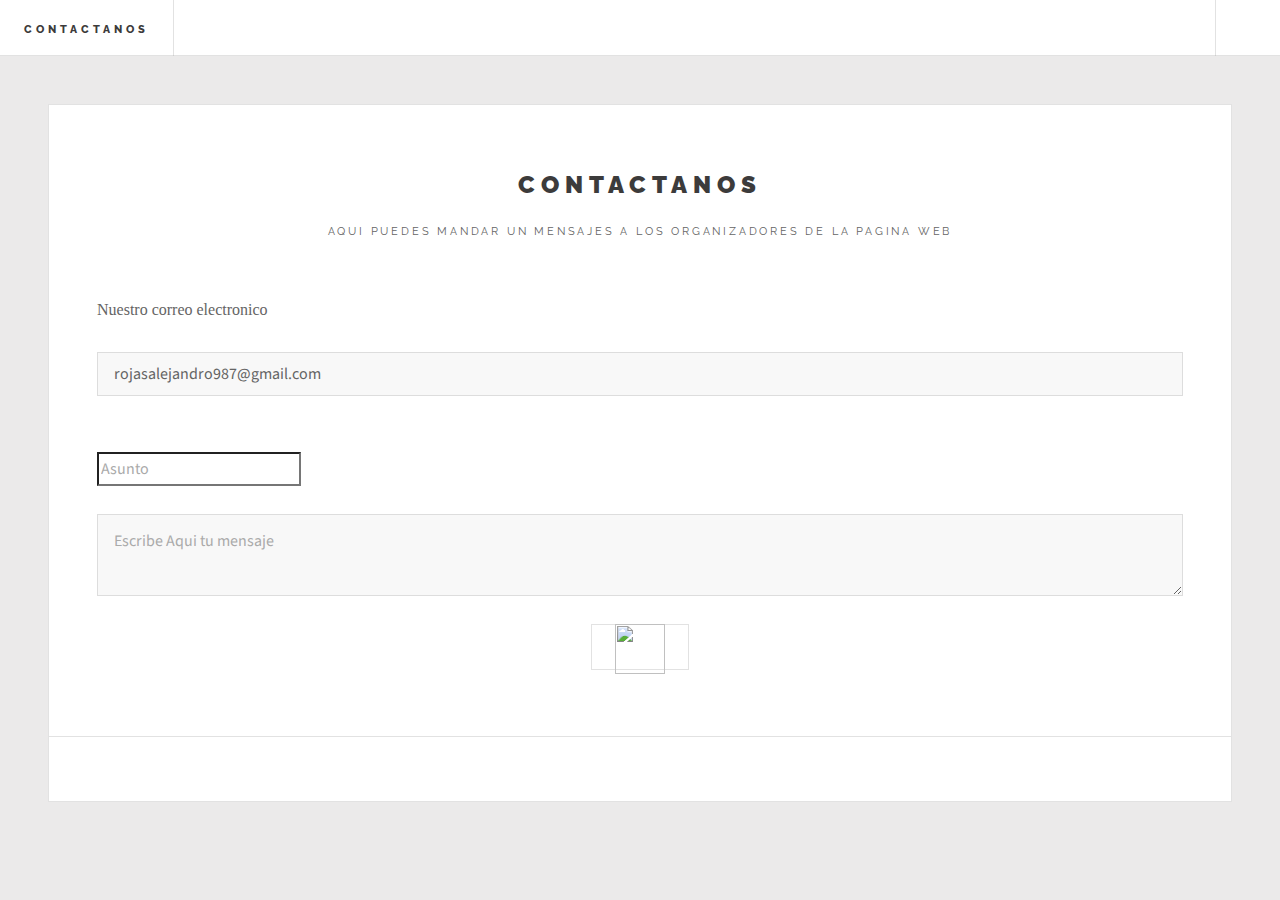
==== commit 1d7d62cd: "s" ====
--- a/Contactanos.html
+++ b/Contactanos.html
@@ -65,10 +65,24 @@
 									<div class="title">
 										<h2><a href="#">CONTACTANOS</a></h2>
 										<p>Aqui puedes mandar un mensajes a los organizadores de la pagina web</p>
+										<div id="after_submit"></div>
+										<!DOCTYPE html>
+										<html>
+										
+										<head>
+										  <title>Send Email</title>
+										</head>
+										
+										<body align=center>
+											<div style="text-align: left;"><br/>Nuestro correo electronico<br/></div>
+											<br/><input id="email" type="email" readonly="readonly" value="rojasalejandro987@gmail.com"></input><br/><br/>
+											<div style="text-align: left;"><input id="subject" placeholder="Asunto"></input><br/><br/></div>
+										  <textarea id="message" placeholder="Escribe Aqui tu mensaje"></textarea><br>
+										  <button id="send" onclick="send()"><img src=https://www.dropbox.com/s/chxcszvnrdjh1zm/send.png?dl=1 width=50px height=50px></img></button>
+										</body>
+										
+										</html>
 									</div>
-									<!----Contactos-->
-									
-									<!----Contactos-->
 							</article>
 
 					</div>
@@ -81,6 +95,6 @@
 			<script src="assets/js/breakpoints.min.js"></script>
 			<script src="assets/js/util.js"></script>
 			<script src="assets/js/main.js"></script>
-
+			<script src="assets/js/Contactanos.js"></script>
 	</body>
 </html>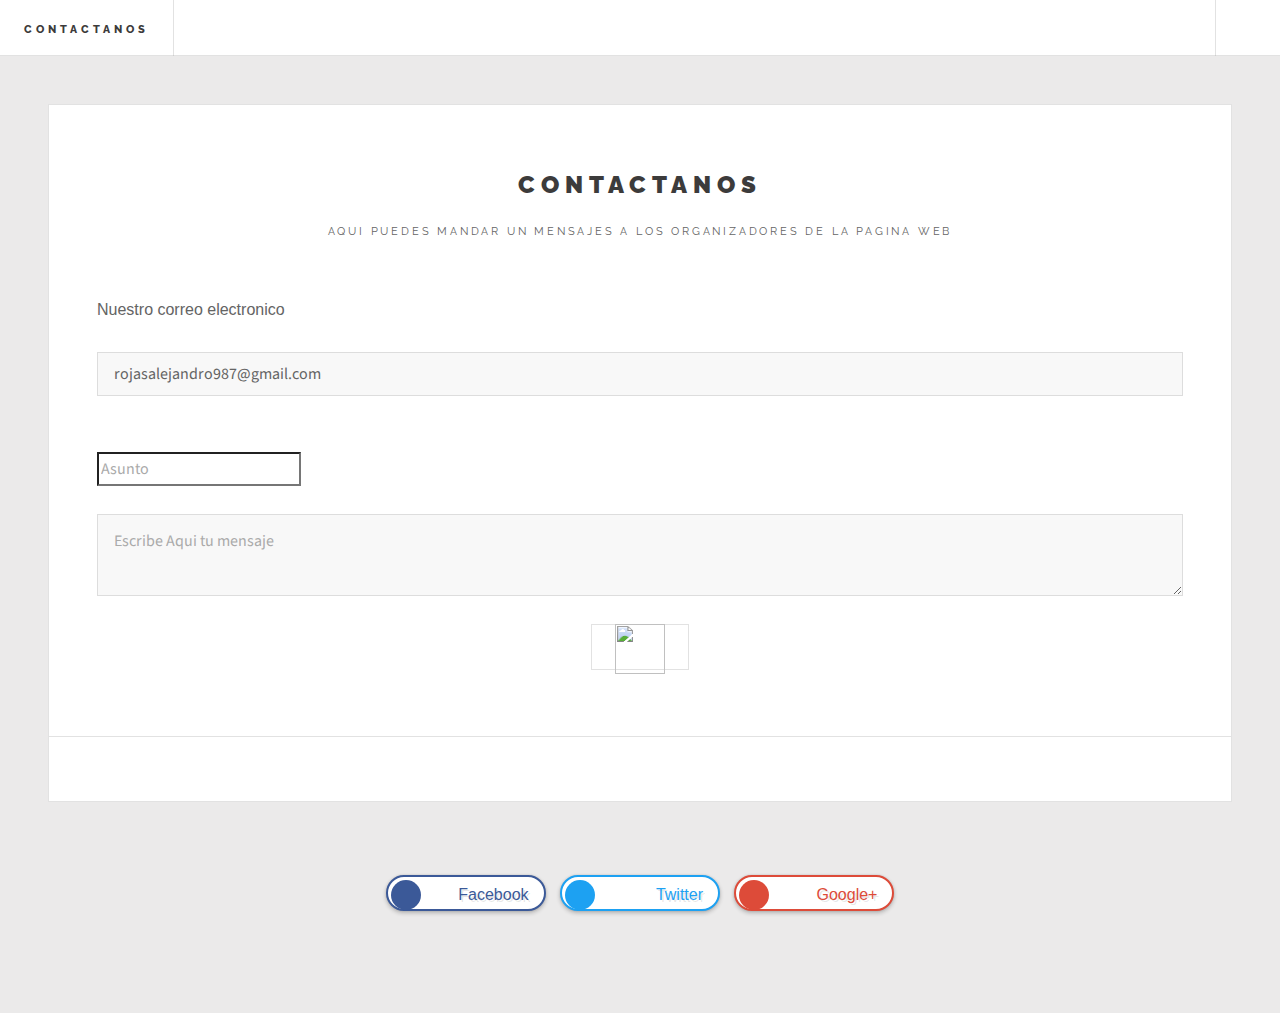
==== commit b82aa351: "s" ====
--- a/Contactanos.html
+++ b/Contactanos.html
@@ -83,10 +83,31 @@
 										
 										</html>
 									</div>
+									
 							</article>
 
 					</div>
 
+					<div class="contenedor-redes-sociales">
+						<a class="facebook" href="https://www.facebook.com/FormandoLaWeb" target="_blank">
+							<span class="circulo"><i class="fa fa-facebook"></i></span>
+							<span class="titulo">Facebook</span>
+							<span class="titulo-hover">Seguir</span>
+						</a>
+			   
+					   <a class="twitter" href="https://www.twitter.com/FormandoLaWeb" target="_blank">
+						   <span class="circulo"><i class="fa fa-twitter"></i></span>
+						   <span class="titulo">Twitter</span>
+						   <span class="titulo-hover">Seguir</span>
+					   </a>
+			   
+					   <a class="gplus" href="https://plus.google.com/114090693030000856714" target="_blank">
+						   <span class="circulo"><i class="fa fa-google-plus"></i></span>
+						   <span class="titulo">Google+</span>
+						   <span class="titulo-hover">Seguir</span>
+					   </a>
+				   </div>
+					
 			</div>
 
 		<!-- Scripts -->
--- a/assets/css/main.css
+++ b/assets/css/main.css
@@ -3870,4 +3870,150 @@
 				padding: 1.5em;
 			}
 
+		}
+
+
+
+
+
+
+
+
+
+		body {
+			font-family: arial, sans-serif;
+		}
+		
+		a {
+			cursor: pointer;
+			text-decoration: none;
+		}
+		
+		.contenedor-redes-sociales {
+			margin: 20px 0;
+			padding: 20px;
+			text-align: center;
+		}
+		
+		.contenedor-redes-sociales a {
+			position: relative;
+			display: inline-block;
+			height: 36px;
+			width: 160px;
+			line-height: 35px;
+			padding: 0;
+			color: #fff;
+			border-radius: 50px;
+			background: #fff;
+			margin: 5px;
+			text-shadow: 2px 2px rgba(0, 0, 0, 0.1);
+			box-shadow: 0 0 2px rgba(0, 0, 0, 0.12), 0 2px 4px rgba(0, 0, 0, 0.24);
+		}
+		
+		.contenedor-redes-sociales a:hover span.circulo {
+			left: 100%;
+			margin-left: -35px;
+			background: #fff;
+		}
+		
+		.contenedor-redes-sociales a:hover span.titulo {
+			opacity: 0;
+		}
+		
+		.contenedor-redes-sociales a:hover span.titulo-hover {
+			opacity: 1;
+			color: #fff;
+		}
+		
+		.contenedor-redes-sociales a span.titulo-hover {
+			opacity: 0;
+		}
+		
+		.contenedor-redes-sociales a span.circulo {
+			display: block;
+			color: #fff;
+			position: absolute;
+			float: left;
+			margin: 3px;
+			line-height: 30px;
+			height: 30px;
+			width: 30px;
+			top: 0;
+			left: 0;
+			transition: all 0.5s;
+			border-radius: 50%;
+		}
+		
+		.contenedor-redes-sociales a span.circulo i {
+			width: 100%;
+			text-align: center;
+			font-size: 16px;
+			line-height: 30px;
+		}
+		
+		.contenedor-redes-sociales a span.titulo, .contenedor-redes-sociales a span.titulo-hover {
+			position: absolute;
+			text-align: center;
+			margin: 0 auto;
+			font-size: 16px;
+			font-weight: 400;
+			transition: .5s;
+		}
+		
+		.contenedor-redes-sociales a span.titulo {
+			right: 15px
+		}
+		
+		.contenedor-redes-sociales a span.titulo-hover {
+			left: 15px
+		}
+		
+		
+		/*----------Colores de los botones----------*/
+		
+		.contenedor-redes-sociales .facebook {
+			border: 2px solid #3b5998;
+		}
+		
+		.contenedor-redes-sociales .facebook:hover, .contenedor-redes-sociales .facebook span.circulo {
+			background: #3b5998;
+		}
+		
+		.contenedor-redes-sociales .facebook:hover span.circulo, .contenedor-redes-sociales .facebook span.titulo {
+			color: #3b5998;
+		}
+		
+		.contenedor-redes-sociales .twitter {
+			border: 2px solid #1da1f2;
+		}
+		
+		.contenedor-redes-sociales .twitter:hover, .contenedor-redes-sociales .twitter span.circulo {
+			background: #1da1f2;
+		}
+		
+		.contenedor-redes-sociales .twitter:hover span.circulo, .contenedor-redes-sociales .twitter span.titulo {
+			color: #1da1f2;
+		}
+		
+		.contenedor-redes-sociales .gplus {
+			border: 2px solid #dd4b39;
+		}
+		
+		.contenedor-redes-sociales .gplus:hover, .contenedor-redes-sociales .gplus span.circulo {
+			background: #dd4b39;
+		}
+		
+		.contenedor-redes-sociales .gplus:hover span.circulo, .contenedor-redes-sociales .gplus span.titulo {
+			color: #dd4b39;
+		}
+		
+		
+		/*--------------Mediaqueries--------------*/
+		
+		@media screen and (max-width: 480px) {
+			.contenedor-redes-sociales a {
+				width: 100%;
+				margin: 0;
+				margin-bottom: 10px;
+			}
 		}